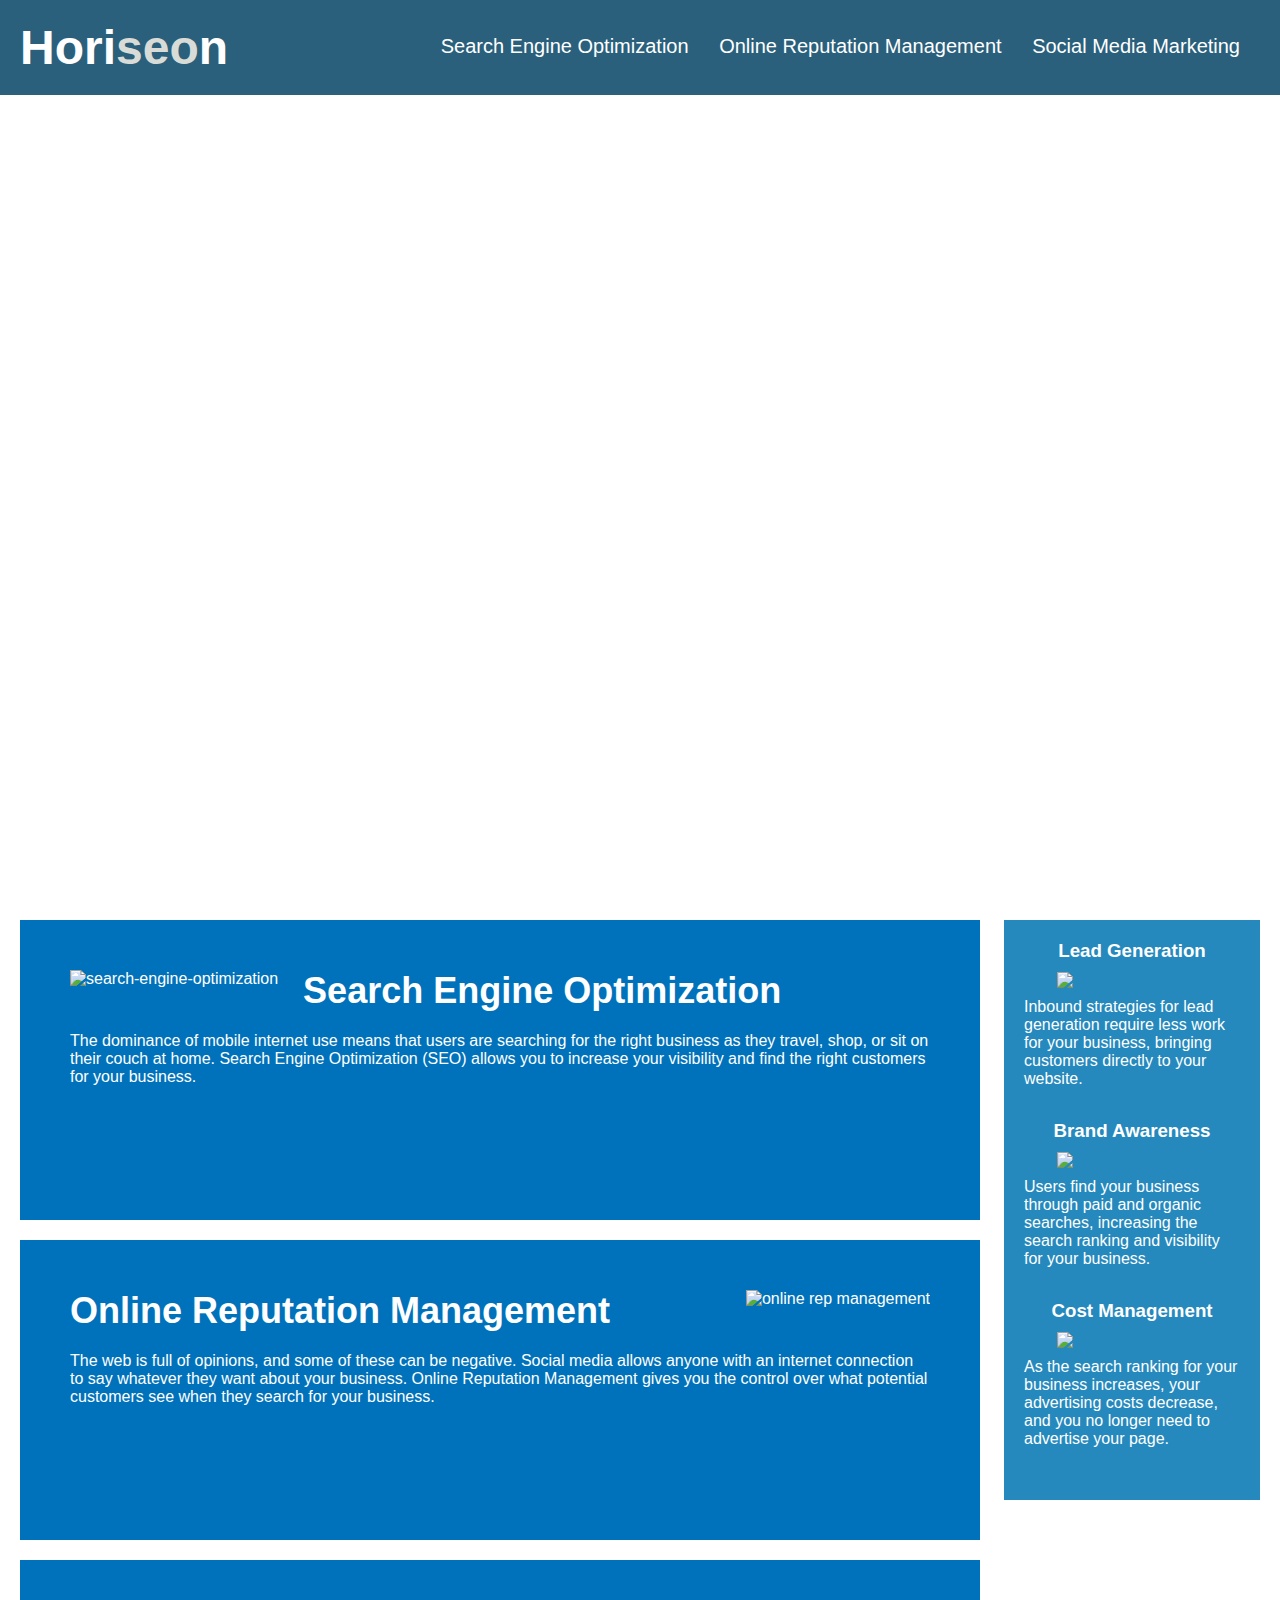
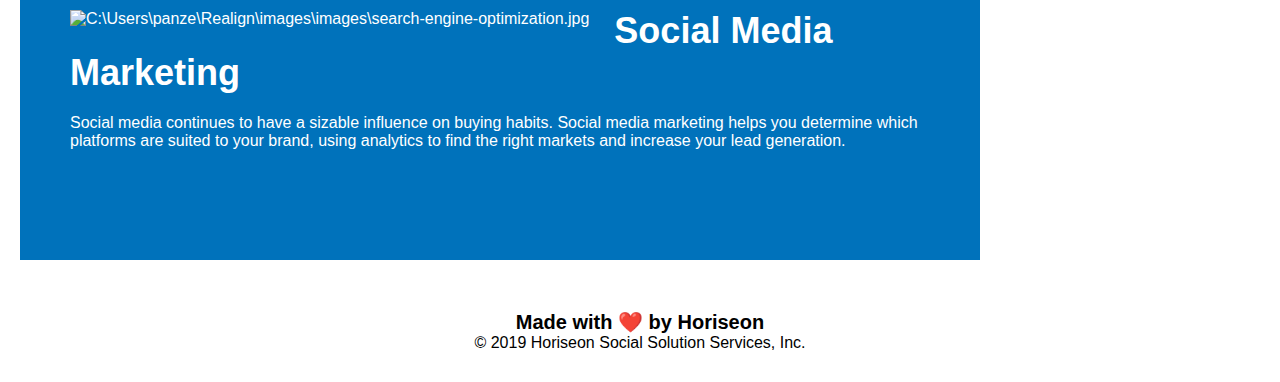
==== index.html @ bd7f1107 "updating details" ====
<!DOCTYPE html>
<html lang="en-us">

<head>
    <meta charset="UTF-8" />
    <link rel="stylesheet" href="./css/style.css">
    <title>Horisen website</title>
</head>

<body>
    <nav class="header">
        <h1>Hori<span class="seo">seo</span>n</h1>
        <div>
            <ul>
                <li>
                    <a href="#">Search Engine Optimization</a>
                </li>
                <li>
                    <a href="#">Online Reputation Management</a>
                </li>
                <li>
                    <a href="#">Social Media Marketing</a>
                </li>
            </ul>
        </div>
    </nav>
    <figure class="hero"></figure>
    <article class="content">
        <article class="search-engine-optimization">
            <img src="./assets/images/search-engine-optimization.jpg" alt="search-engine-optimization" class="float-left" />
            <h2>Search Engine Optimization</h2>
            <p>
                The dominance of mobile internet use means that users are searching for the right business as they travel, shop, or sit on their couch at home. Search Engine Optimization (SEO) allows you to increase your visibility and find the right customers for your business.
            </p>
        </article>
        <article id="online-reputation-management" class="online-reputation-management">
            <img src="./assets/images/online-reputation-management.jpg" alt="online rep management" class="float-right" />
            <h2>Online Reputation Management</h2>
            <p>
                The web is full of opinions, and some of these can be negative. Social media allows anyone with an internet connection to say whatever they want about your business. Online Reputation Management gives you the control over what potential customers see when they search for your business.
            </p>
        </article>
        <figure id="social-media-marketing" class="social-media-marketing">
            <img src="C:\Users\panze\Realign\images\images\search-engine-optimization.jpg" alt="C:\Users\panze\Realign\images\images\search-engine-optimization.jpg" class="float-left" />
            <h2>Social Media Marketing</h2>
            <p>
                Social media continues to have a sizable influence on buying habits. Social media marketing helps you determine which platforms are suited to your brand, using analytics to find the right markets and increase your lead generation.
            </p>
        </figure>
    </article>
    
     <aside class="benefits">
        <aside class="benefit-lead">
            <h3>Lead Generation</h3>
            <img src="./assets/images/lead-generation.png" />
            <p>
                Inbound strategies for lead generation require less work for your business, bringing customers directly to your website.
            </p>
        </aside>
        <aside class="benefit-brand">
            <h3>Brand Awareness</h3>
            <img src="./assets/images/brand-awareness.png" />
            <p>
                Users find your business through paid and organic searches, increasing the search ranking and visibility for your business.
            </p>
        </aside>
        <aside class="benefit-cost">
            <h3>Cost Management</h3>
            <img src="./assets/images/cost-management.png"></img>
            <p>
                As the search ranking for your business increases, your advertising costs decrease, and you no longer need to advertise your page.
            </p>
        </aside>
    </aside>
    <footer class="footer">
        <h2>Made with ❤️️ by Horiseon</h2>
        <p>
            &copy; 2019 Horiseon Social Solution Services, Inc.
        </p>
    </footer>
</body>

</html>
---- css/style.css ----
* {
    box-sizing: border-box;
    padding: 0;
    margin: 0;
}


.body {
    background-color: #d9dcd6;
}

.header {
    padding: 20px;
    font-family: 'Trebuchet MS', 'Lucida Sans Unicode', 'Lucida Grande', 'Lucida Sans', Arial, sans-serif;
    background-color: #2a607c;
    color: #ffffff;
}

.header h1 {
    display: inline-block;
    font-size: 48px;
}

.header h1 .seo {
    color: #d9dcd6;
}

.header div {
    padding-top: 15px;
    margin-right: 20px;
    float: right;
    font-family: 'Gill Sans', 'Gill Sans MT', Calibri, 'Trebuchet MS', sans-serif;
    font-size: 20px;
}

.header  ul {
    list-style-type: none;
}

.header ul li {
    display: inline-block;
    margin-left: 25px;
}

a {
    color: #ffffff;
    text-decoration: none;
}

p {
    font-size: 16px;
}

.hero {
    height: 800px;
    width: 100%;
    margin-bottom: 25px;
    background-image: url("../images/digital-marketing-meeting.jpg");
    background-size: cover;
    background-position: center;
}

.float-left {
    float: left;
    margin-right: 25px;
}

.float-right {
    float: right;
    margin-left: 25px;
}

.content {
    width: 75%;
    display: inline-block;
    margin-left: 20px;
}

.benefits {
    margin-right: 20px;
    padding: 20px;
    clear: both;
    float: right;
    width: 20%;
    height: 100%;
    font-family: 'Gill Sans', 'Gill Sans MT', Calibri, 'Trebuchet MS', sans-serif;
    background-color: #2589bd;
}

.benefit-lead {
    margin-bottom: 32px;
    color: #ffffff;
}

.benefit-brand {
    margin-bottom: 32px;
    color: #ffffff;
}

.benefit-cost {
    margin-bottom: 32px;
    color: #ffffff;
}

.benefit-lead h3 {
    margin-bottom: 10px;
    text-align: center;
}

.benefit-brand h3 {
    margin-bottom: 10px;
    text-align: center;
}

.benefit-cost h3 {
    margin-bottom: 10px;
    text-align: center;
}

.benefit-lead img {
    display: block;
    margin: 10px auto;
    max-width: 150px;
}

.benefit-brand img {
    display: block;
    margin: 10px auto;
    max-width: 150px;
}

.benefit-cost img {
    display: block;
    margin: 10px auto;
    max-width: 150px;
}





.search-engine-optimization {
    margin-bottom: 20px;
    padding: 50px;
    height: 300px;
    font-family: 'Gill Sans', 'Gill Sans MT', Calibri, 'Trebuchet MS', sans-serif;
    background-color: #0072bb;
    color: #ffffff;
}

.online-reputation-management {
    margin-bottom: 20px;
    padding: 50px;
    height: 300px;
    font-family: 'Gill Sans', 'Gill Sans MT', Calibri, 'Trebuchet MS', sans-serif;
    background-color: #0072bb;
    color: #ffffff;
}

.social-media-marketing {
    margin-bottom: 20px;
    padding: 50px;
    height: 300px;
    font-family: 'Gill Sans', 'Gill Sans MT', Calibri, 'Trebuchet MS', sans-serif;
    background-color: #0072bb;
    color: #ffffff;
}

.search-engine-optimization img {
  alt:"Search-Engine-Optimization"; 
  max-height: 200px; 
    
}

.online-reputation-management img {
    alt:"online rep management"; 
    max-height: 200px;  
}

.social-media-marketing img {
    alt:"Social Media marketing"; 
    max-height: 200px;  
}

.search-engine-optimization h2 {
    margin-bottom: 20px;
    font-size: 36px;
}

.online-reputation-management h2 {
    margin-bottom: 20px;
    font-size: 36px;
}

.social-media-marketing h2 {
    margin-bottom: 20px;
    font-size: 36px;
}

.footer {
    padding: 30px;
    clear: both;
    font-family: 'Trebuchet MS', 'Lucida Sans Unicode', 'Lucida Grande', 'Lucida Sans', Arial, sans-serif;
    text-align: center;
}

.footer h2 {
    font-size: 20px;
}
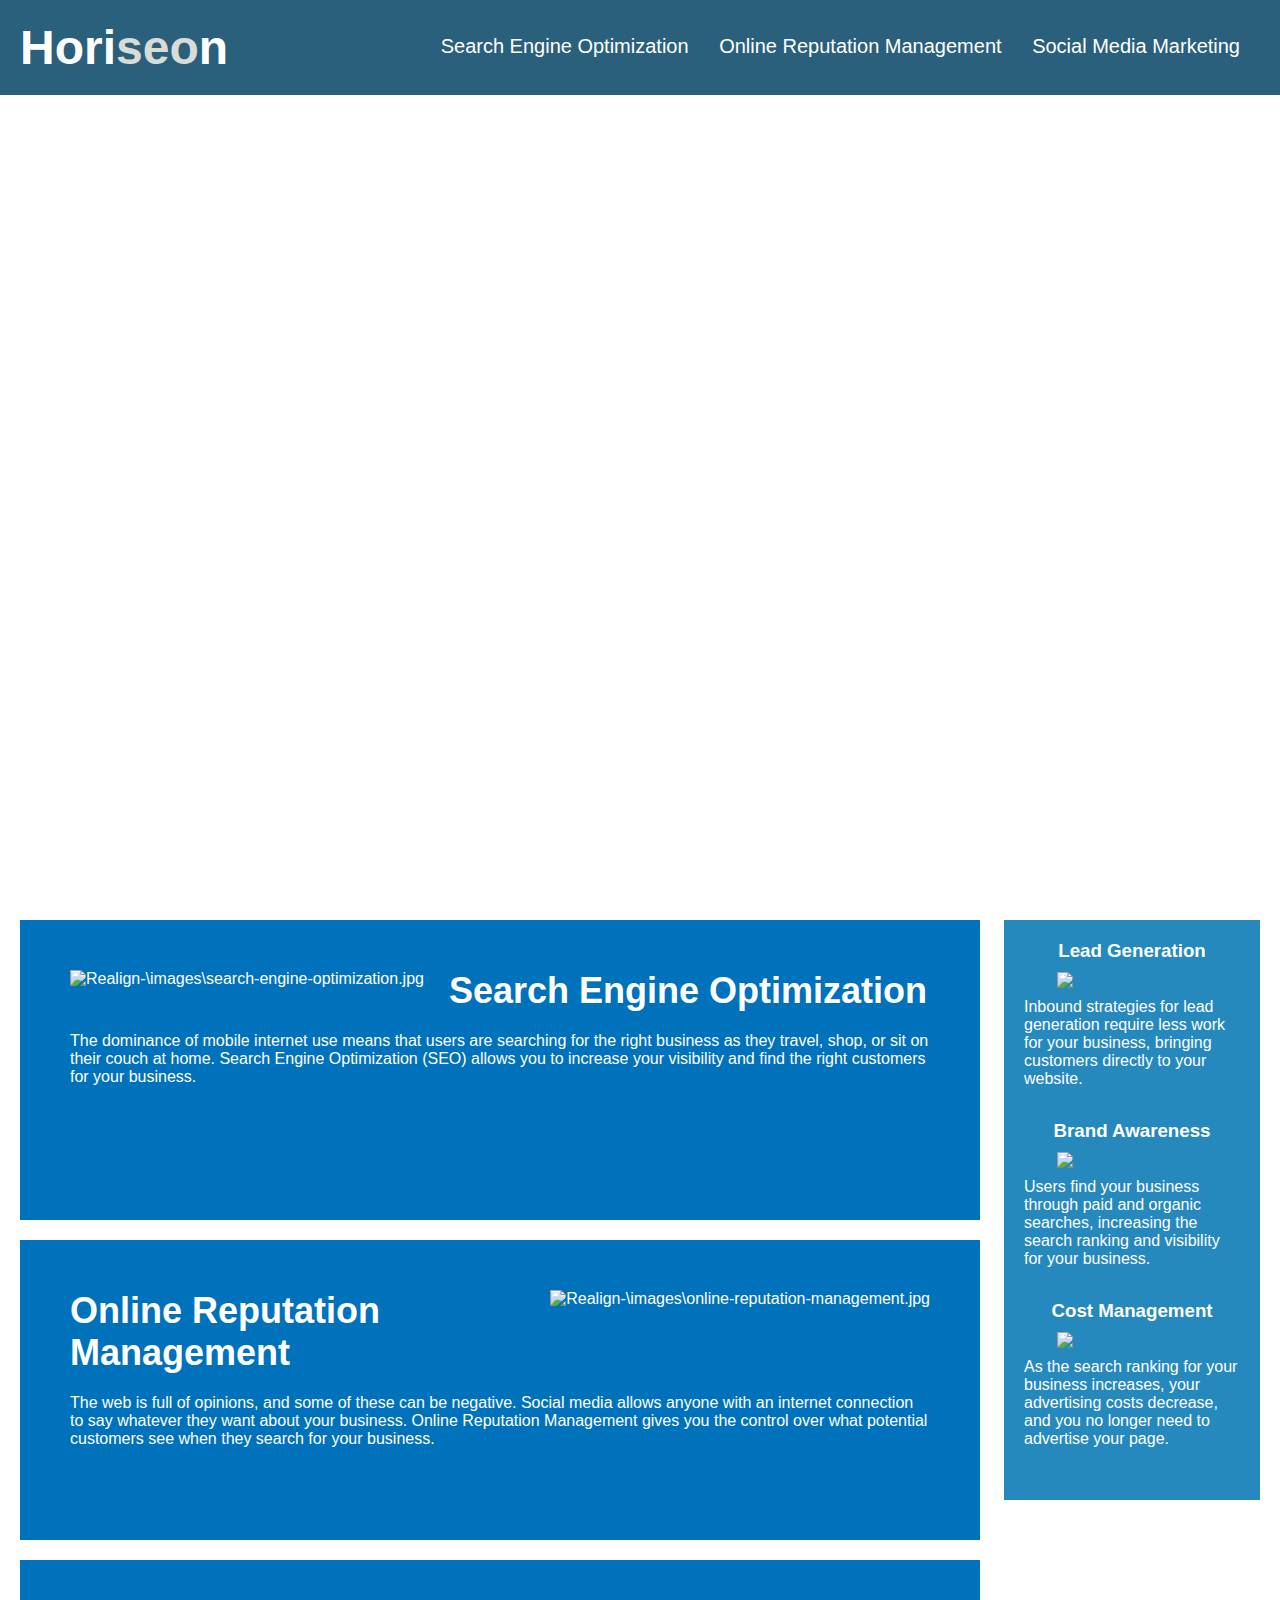
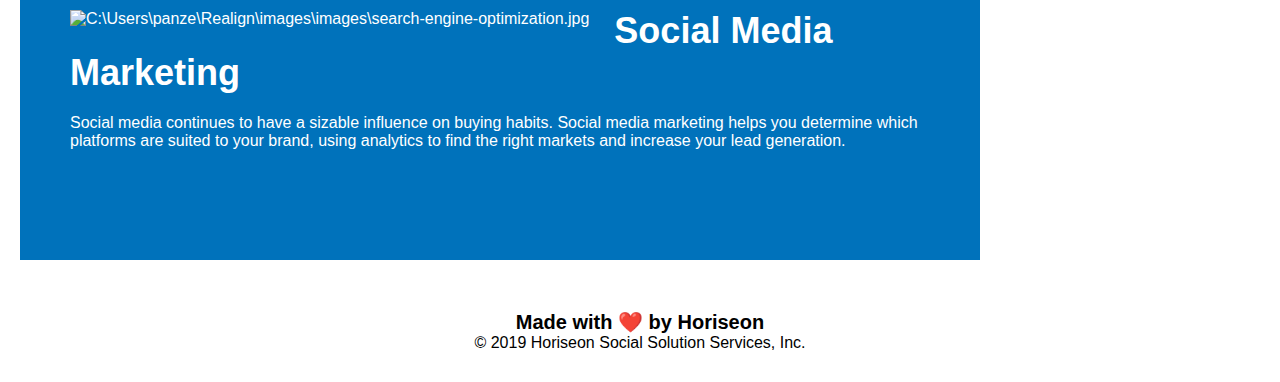
==== commit 2e21e811: "updating details" ====
--- a/index.html
+++ b/index.html
@@ -27,14 +27,14 @@
     <figure class="hero"></figure>
     <article class="content">
         <article class="search-engine-optimization">
-            <img src="./assets/images/search-engine-optimization.jpg" alt="search-engine-optimization" class="float-left" />
+            <img src="C:\Users\panze\portkey\Realign-\images\search-engine-optimization.jpg" alt="Realign-\images\search-engine-optimization.jpg" class="float-left" />
             <h2>Search Engine Optimization</h2>
             <p>
                 The dominance of mobile internet use means that users are searching for the right business as they travel, shop, or sit on their couch at home. Search Engine Optimization (SEO) allows you to increase your visibility and find the right customers for your business.
             </p>
         </article>
         <article id="online-reputation-management" class="online-reputation-management">
-            <img src="./assets/images/online-reputation-management.jpg" alt="online rep management" class="float-right" />
+            <img src="C:\Users\panze\portkey\Realign-\images\online-reputation-management.jpg" alt="Realign-\images\online-reputation-management.jpg" class="float-right" />
             <h2>Online Reputation Management</h2>
             <p>
                 The web is full of opinions, and some of these can be negative. Social media allows anyone with an internet connection to say whatever they want about your business. Online Reputation Management gives you the control over what potential customers see when they search for your business.
@@ -52,21 +52,21 @@
      <aside class="benefits">
         <aside class="benefit-lead">
             <h3>Lead Generation</h3>
-            <img src="./assets/images/lead-generation.png" />
+            <img src="C:\Users\panze\portkey\Realign-\images\lead-generation.png" />
             <p>
                 Inbound strategies for lead generation require less work for your business, bringing customers directly to your website.
             </p>
         </aside>
         <aside class="benefit-brand">
             <h3>Brand Awareness</h3>
-            <img src="./assets/images/brand-awareness.png" />
+            <img src="C:\Users\panze\portkey\Realign-\images\brand-awareness.png" />
             <p>
                 Users find your business through paid and organic searches, increasing the search ranking and visibility for your business.
             </p>
         </aside>
         <aside class="benefit-cost">
             <h3>Cost Management</h3>
-            <img src="./assets/images/cost-management.png"></img>
+            <img src="C:\Users\panze\portkey\Realign-\images\cost-management.png"></img>
             <p>
                 As the search ranking for your business increases, your advertising costs decrease, and you no longer need to advertise your page.
             </p>
